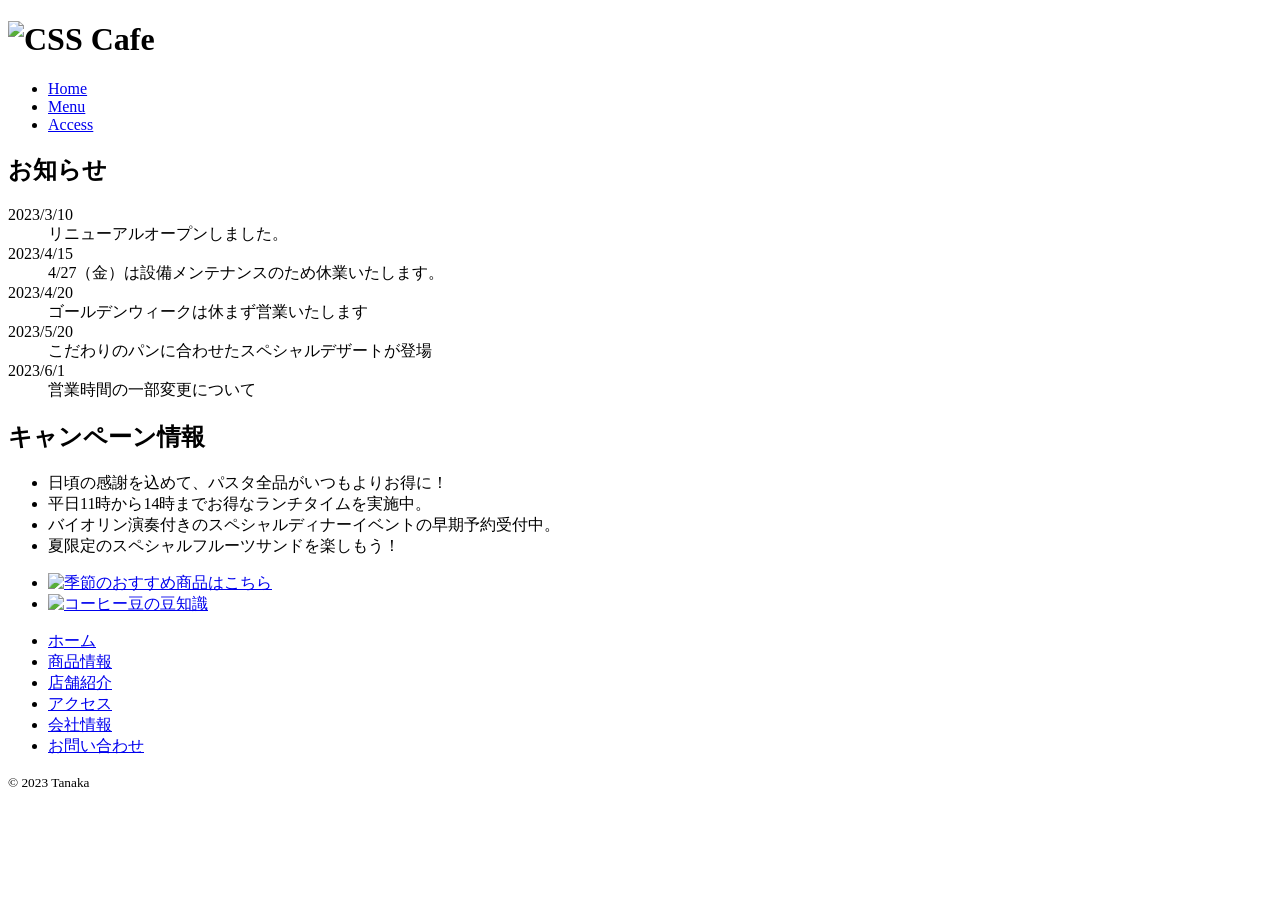
==== index.html @ 47c83ed5 "Update index.html" ====
<!DOCTYPE html>
<html lang="ja">
<head>
  <meta charset="UTF-8">
  <meta name="viewport" content="width=device-width, initial-scale=1">
  <meta name="descriptuon" content="カフェのポートフォリオです。">
  <title>Cafe</title>
  <link rel="stylesheet" href="css/html5reset-1.6.1.css">
  <link rel="stylesheet" href="css/base.css">
  <link rel="stylesheet" href="css/base.css">
  <link rel="icon" href="images/favicon.ico">
</head>
<body id="home">
  <!-- header begin -->
  <header id="top">
    <div class="header_content wrapper">
      <h1><img class="header_logo" src="images/logo.png" alt="CSS Cafe"></h1>
      <nav>
        <ul>
          <li class="current"><a href="index.html">Home</a></li>
          <li><a href="#">Menu</a></li>
          <li><a href="#">Access</a></li>
        </ul>
      </nav>
    </div>
    <div id="main_image"></div>
  </header>
  <!-- header end -->
  <!-- contents begin -->
  <div class="contents wrapper">
    <!-- main begin -->
    <main id="main_content">
      <section id="info">
      <h2>お知らせ</h2>
      <dl>
        <dt>2023/3/10</dt>
        <dd>リニューアルオープンしました。</dd>
        <dt>2023/4/15</dt>
        <dd>4/27（金）は設備メンテナンスのため休業いたします。</dd>
        <dt>2023/4/20</dt>
        <dd>ゴールデンウィークは休まず営業いたします</dd>
        <dt>2023/5/20</dt>
        <dd>こだわりのパンに合わせたスペシャルデザートが登場</dd>
        <dt>2023/6/1</dt>
        <dd>営業時間の一部変更について</dd>
      </dl>

      </section>
      <section id="campaign">
      <h2>キャンペーン情報</h2>
      <ul>
        <li>日頃の感謝を込めて、パスタ全品がいつもよりお得に！</li>
        <li>平日11時から14時までお得なランチタイムを実施中。</li>
        <li>バイオリン演奏付きのスペシャルディナーイベントの早期予約受付中。</li>
        <li>夏限定のスペシャルフルーツサンドを楽しもう！</li>
      </ul>
      </section>
    </main>
    <!-- main end -->
    <!-- sidebar begin -->
    <aside id="sidebar">
      <ul>
        <li>
          <a href="#">
            <img src="images/banner01.png" alt="季節のおすすめ商品はこちら">
          </a>
        </li>
        <li>
          <a href="#">
            <img src="images/banner02.png" alt="コーヒー豆の豆知識">
          </a>
        </li>
      </ul>
    </aside>
    <!-- sidebar end -->
  </div>
  <!-- contents end -->
  <!-- footer begin -->
  <footer>
    <ul>
      <li><a href="index.html">ホーム</a></li>
      <li><a href="#">商品情報</a></li>
      <li><a href="#">店舗紹介</a></li>
      <li><a href="#">アクセス</a></li>
      <li><a href="#">会社情報</a></li>
      <li><a href="#">お問い合わせ</a></li>
    </ul>
    <small>&copy; 2023 Tanaka</small>
  </footer>
  <!-- footer end -->

</body>
</html>
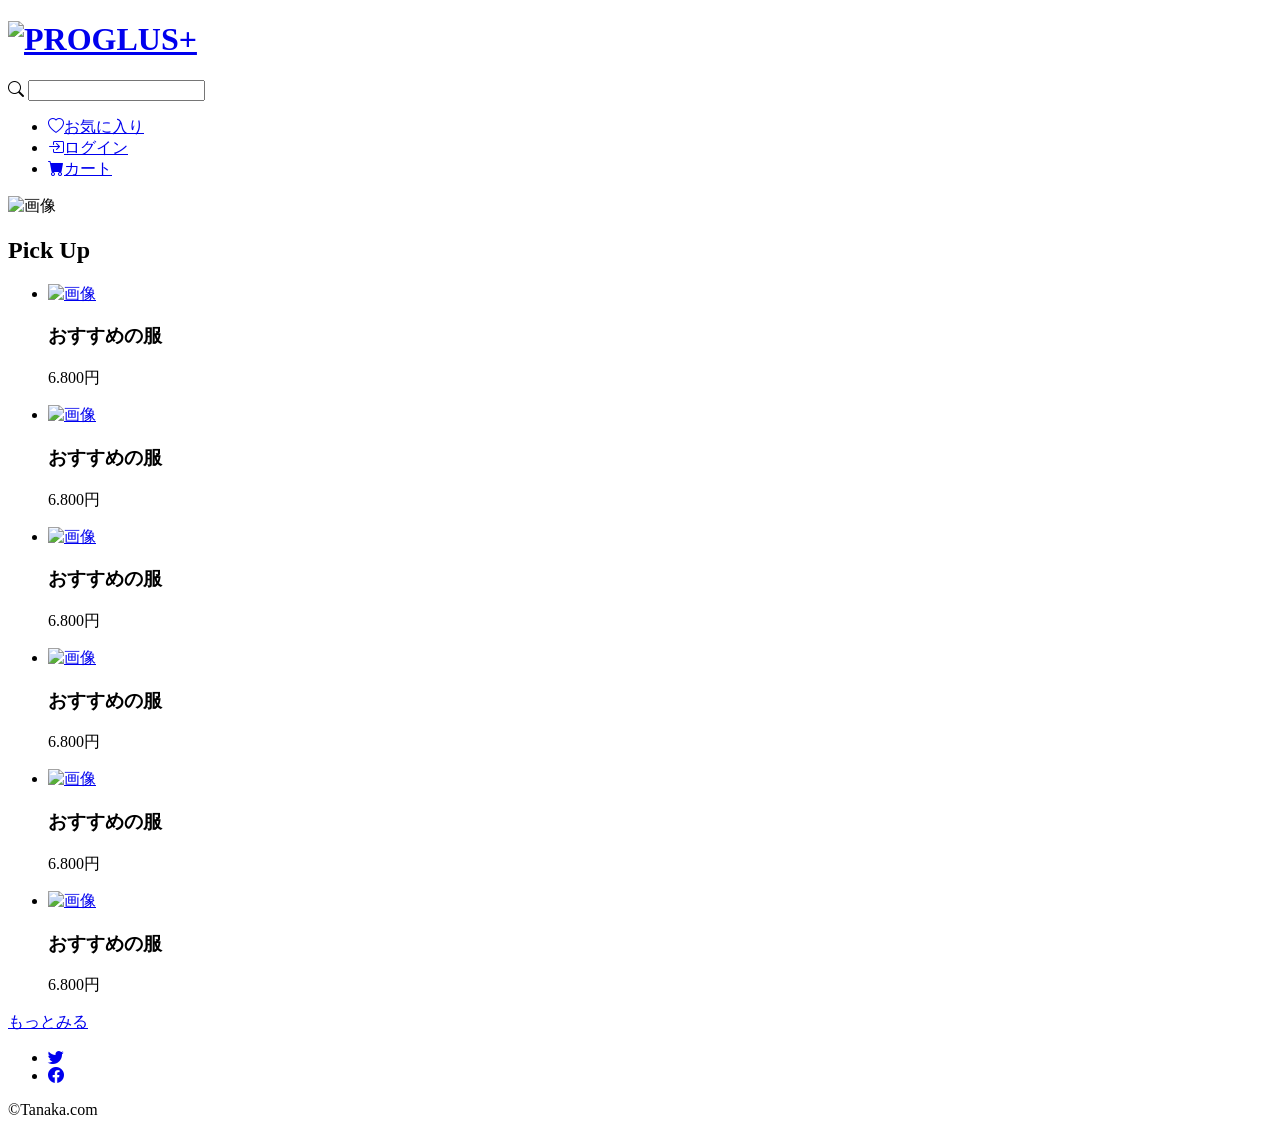
==== commit ce998134: "Rename index2.html to index.html" ====
--- a/index.html
+++ b/index.html
@@ -1,93 +1,97 @@
 <!DOCTYPE html>
 <html lang="ja">
-<head>
-  <meta charset="UTF-8">
-  <meta name="viewport" content="width=device-width, initial-scale=1">
-  <meta name="descriptuon" content="カフェのポートフォリオです。">
-  <title>Cafe</title>
-  <link rel="stylesheet" href="css/html5reset-1.6.1.css">
-  <link rel="stylesheet" href="css/base.css">
-  <link rel="stylesheet" href="css/base.css">
-  <link rel="icon" href="images/favicon.ico">
-</head>
-<body id="home">
-  <!-- header begin -->
-  <header id="top">
-    <div class="header_content wrapper">
-      <h1><img class="header_logo" src="images/logo.png" alt="CSS Cafe"></h1>
-      <nav>
-        <ul>
-          <li class="current"><a href="index.html">Home</a></li>
-          <li><a href="#">Menu</a></li>
-          <li><a href="#">Access</a></li>
-        </ul>
-      </nav>
-    </div>
-    <div id="main_image"></div>
-  </header>
-  <!-- header end -->
-  <!-- contents begin -->
-  <div class="contents wrapper">
-    <!-- main begin -->
-    <main id="main_content">
-      <section id="info">
-      <h2>お知らせ</h2>
-      <dl>
-        <dt>2023/3/10</dt>
-        <dd>リニューアルオープンしました。</dd>
-        <dt>2023/4/15</dt>
-        <dd>4/27（金）は設備メンテナンスのため休業いたします。</dd>
-        <dt>2023/4/20</dt>
-        <dd>ゴールデンウィークは休まず営業いたします</dd>
-        <dt>2023/5/20</dt>
-        <dd>こだわりのパンに合わせたスペシャルデザートが登場</dd>
-        <dt>2023/6/1</dt>
-        <dd>営業時間の一部変更について</dd>
-      </dl>
 
-      </section>
-      <section id="campaign">
-      <h2>キャンペーン情報</h2>
-      <ul>
-        <li>日頃の感謝を込めて、パスタ全品がいつもよりお得に！</li>
-        <li>平日11時から14時までお得なランチタイムを実施中。</li>
-        <li>バイオリン演奏付きのスペシャルディナーイベントの早期予約受付中。</li>
-        <li>夏限定のスペシャルフルーツサンドを楽しもう！</li>
-      </ul>
+  <head>
+    <meta charset="UTF-8">
+    <meta http-equiv="X-UA-Compatible" content="IE=edge">
+    <meta name="viewport" content="width=device-width, initial-scale=1.0">
+    <title>ECサイト</title>
+    <link rel="stylesheet" href="https://cdn.jsdelivr.net/npm/bootstrap-icons@1.8.0/font/bootstrap-icons.css">
+    <link rel="stylesheet" href="https://unpkg.com/ress/dist/ress.min.css">
+    <link rel="stylesheet" href="css/style.css">
+  </head>
+  <body>
+    <header>
+      <div class="wrapper">
+        <a href="index.html">
+          <h1 class="logo"><img src="img/logo.png" alt="PROGLUS+"></h1>
+        </a>
+        <form action="">
+          <i class="bi bi-search"></i>
+          <input type="text">
+        </form>
+        <nav>
+          <ul>
+            <li><a href="#"><i class="bi bi-heart"></i>お気に入り</a></li>
+            <li><a href="#"><i class="bi bi-box-arrow-in-right"></i>ログイン</a></li>
+            <li><a href="#"><i class="bi bi-cart-fill"></i>カート</a></li>
+          </ul>
+        </nav>
+      </div>
+    </header>
+    <main>
+      <div class="mv">
+        <img src="img/mv.png" alt="画像">
+      </div>
+      <section class="goods">
+        <div class="wrapper">
+          <h2>Pick Up</h2>
+          <ul>
+            <li>
+              <a href="#">
+                <img src="img/image1.png" alt="画像">
+              </a>
+              <h3>おすすめの服</h3>
+              <p>6.800円</p>
+            </li>
+            <li>
+              <a href="#">
+                <img src="img/image2.png" alt="画像">
+              </a>
+              <h3>おすすめの服</h3>
+              <p>6.800円</p>
+            </li>
+            <li>
+              <a href="#">
+                <img src="img/image3.png" alt="画像">
+              </a>
+              <h3>おすすめの服</h3>
+              <p>6.800円</p>
+            </li>
+            <li>
+              <a href="#">
+                <img src="img/image4.png" alt="画像">
+              </a>
+              <h3>おすすめの服</h3>
+              <p>6.800円</p>
+            </li>
+            <li>
+              <a href="#">
+                <img src="img/image5.png" alt="画像">
+              </a>
+              <h3>おすすめの服</h3>
+              <p>6.800円</p>
+            </li>
+            <li>
+              <a href="#">
+                <img src="img/image6.png" alt="画像">
+              </a>
+              <h3>おすすめの服</h3>
+              <p>6.800円</p>
+            </li>
+          </ul>
+          <a href="#" class="btn">もっとみる</a>
+        </div>
       </section>
     </main>
-    <!-- main end -->
-    <!-- sidebar begin -->
-    <aside id="sidebar">
-      <ul>
-        <li>
-          <a href="#">
-            <img src="images/banner01.png" alt="季節のおすすめ商品はこちら">
-          </a>
-        </li>
-        <li>
-          <a href="#">
-            <img src="images/banner02.png" alt="コーヒー豆の豆知識">
-          </a>
-        </li>
-      </ul>
-    </aside>
-    <!-- sidebar end -->
-  </div>
-  <!-- contents end -->
-  <!-- footer begin -->
-  <footer>
-    <ul>
-      <li><a href="index.html">ホーム</a></li>
-      <li><a href="#">商品情報</a></li>
-      <li><a href="#">店舗紹介</a></li>
-      <li><a href="#">アクセス</a></li>
-      <li><a href="#">会社情報</a></li>
-      <li><a href="#">お問い合わせ</a></li>
-    </ul>
-    <small>&copy; 2023 Tanaka</small>
-  </footer>
-  <!-- footer end -->
-
-</body>
+    <footer>
+      <div class="wrapper">
+        <ul class="sns">
+          <li><a href="#"><i class="bi bi-twitter"></i></a></li>
+          <li><a href="#"><i class="bi bi-facebook"></i></a></li>
+        </ul>
+        <p>&copy;Tanaka.com</p>
+      </div>
+    </footer>
+  </body>
 </html>
